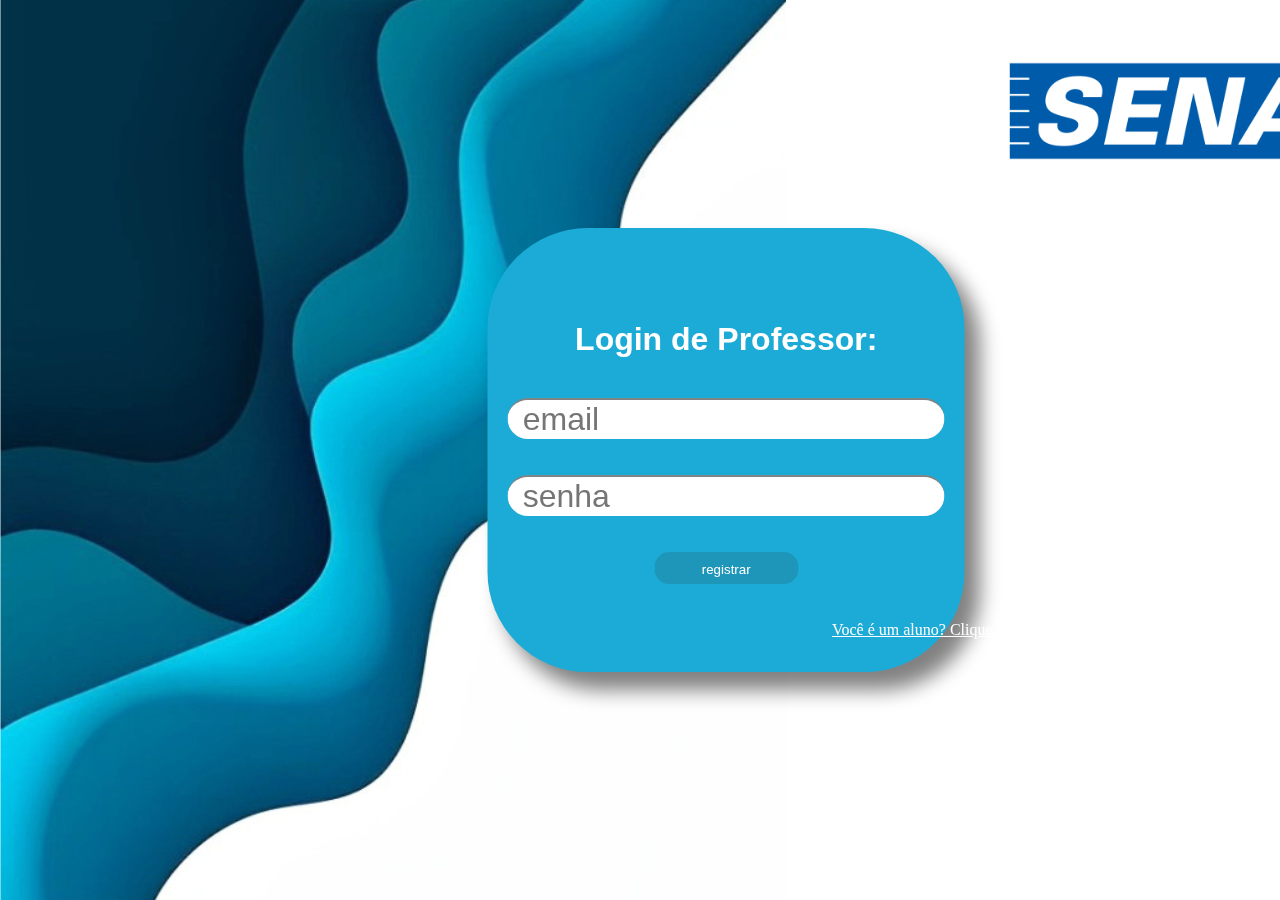
==== loginProf.html @ 623d1f2c "Não ignore ESSAS mudanças" ====
<html lang="pt-br">
    <head>
        <title>Logística Senai</title>
        <meta charset="UTF-8">
        <meta name="viewport" content="width=device-width, initial-scale=1.0">
        <meta http-equiv="Content-Type" content="text/html; charset=utf-8">
        <link rel="stylesheet" href="css/style.css">
        <link rel="stylesheet" href="https://cdn.jsdelivr.net/npm/bootstrap-icons@1.11.3/font/bootstrap-icons.min.css">
    </head>

    <body class="fundo" background="img/fundo_profLogin.png">	

            <center>
            <img src="img/senai-logo.png" class="senaiLogoR" alt="Image" height="420" width="420">
			<div class="divLogin">
			<form method="post" action="login.php" id="login" name="login">
				<h1>Login de Professor:</h1>
                <br>
				<input type="text" name="email" id="email" size="20" class="caixaTexto" placeholder="email"><br/>
				<br>
                <br>
				<input type="password" name="senha" id="senha" size="20" class="caixaTexto" placeholder="senha"><br/>
				<br>
                <br>
                <input type="submit" value="registrar" class="botao"/>
                
			</form>
			</div>
                <a href="pagina1Aluno.html" class="linkR">Você é um aluno? Clique aqui!</a>
			</form>
			</div>
            <p></p>
            </center>
            
    </body>
</html>
---- css/style.css ----
.divLogin :visited{
    color: #000000;
    font-weight: bolder;
}

.caixaTexto{
    font-size: 2em;
    border-radius: 30px;
    border-color: #0000007d;
    border-style: hidden;
    border-top-style: solid;
    padding-inline-start: 15px;
    
}
.caixaTexto2{
    font-size: 160%;
    border-radius: 30px;
    border-color: #0000007d;
    border-style: hidden;
    border-top-style: solid;
    padding-inline-start: 15px;

}

.divLoginL{
    height: auto;
    top: 50%;
    left: 30%;
    transform: translate(-50% , -50%);
    position:fixed;
    padding: 72px 20px;
    background-color: #237deb;
    border-radius:100px;
    box-shadow: 15px 17px 20px 0px #0000007f;
    font-family: 'Lucida Sans', 'Lucida Sans Regular', 'Lucida Grande', 'Lucida Sans Unicode', Geneva, Verdana, sans-serif;
    color: rgb(255, 255, 255);

    }
.senaiLogoL{
    position: fixed;
    top: -11%;
    left: 1%;
    }
    
.botaoo{
    background-color: #1b68c4;
    font-family: 'Lucida Sans', 'Lucida Sans Regular', 'Lucida Grande', 'Lucida Sans Unicode', Geneva, Verdana, sans-serif;
    width: 9rem;
    height: 2rem;   
    border-radius: 15px;
    color: white;
    border-block-color: revert;
    border-block-start-width: initial;
    border-block-end: none;
    border-left-color: #ffffff00;
    border-right-color: #ffffff00;
    border-top-color: #ffffff00;
    cursor: pointer;
    }

.link{
    position: fixed;
    left: 24%;
    top: 69%;
    color: #fff;
}
.divLogin{
    height: auto;
    top: 50%;
    right: 6%;
    transform: translate(-50% , -50%);
    position: fixed;
    padding: 72px 20px;
    background-color: #1cabd6;
    border-radius:100px;
    box-shadow: 15px 17px 20px 0px #0000007f;
    font-family: 'Lucida Sans', 'Lucida Sans Regular', 'Lucida Grande', 'Lucida Sans Unicode', Geneva, Verdana, sans-serif;
    color: rgb(255, 255, 255);
    }

.linkR{
    position: fixed;
    left: 65%;
    top: 69%;
    color: #fff;
    }

.botao{
    background-color: #1e96ba;
    font-family: 'Lucida Sans', 'Lucida Sans Regular', 'Lucida Grande', 'Lucida Sans Unicode', Geneva, Verdana, sans-serif;
    width: 9rem;
    height: 2rem;   
    border-radius: 15px;
    color: white;
    border-block-color: revert;
    border-block-start-width: initial;
    border-block-end: none;
    border-left-color: #ffffff00;
    border-right-color: #ffffff00;
    border-top-color: #ffffff00;
    cursor: pointer;
}
.senaiLogoR{
    position: fixed;
    top: -11%;
    left: 77%;
}
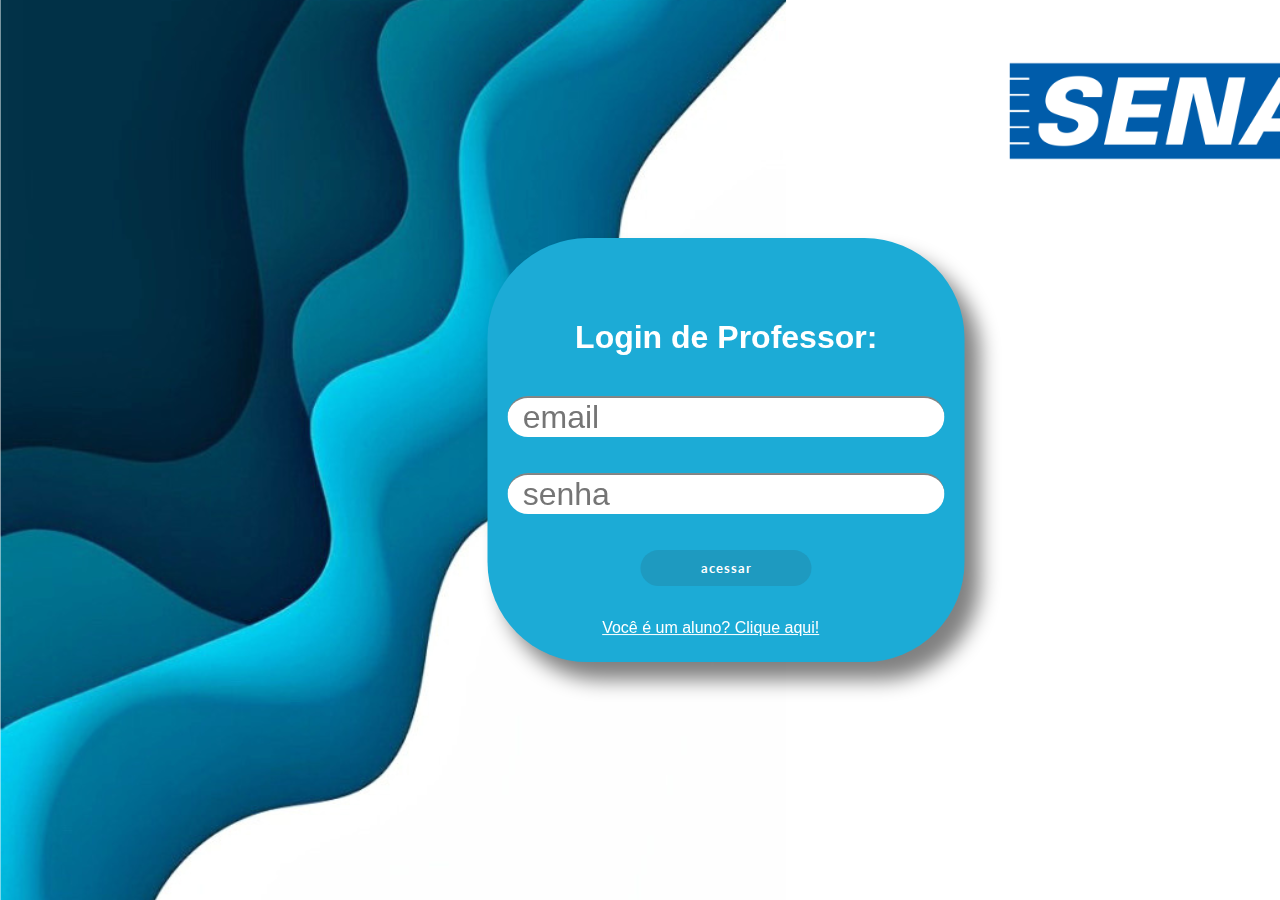
==== commit ada0d50e: "botões personalizados nas telas de login do Aluno e do Professor" ====
--- a/loginProf.html
+++ b/loginProf.html
@@ -5,6 +5,8 @@
         <meta name="viewport" content="width=device-width, initial-scale=1.0">
         <meta http-equiv="Content-Type" content="text/html; charset=utf-8">
         <link rel="stylesheet" href="css/style.css">
+        <link rel="stylesheet" href="css/styleDoBotao.css">
+        <link href='https://fonts.googleapis.com/css?family=Lato' rel='stylesheet' type='text/css'>
         <link rel="stylesheet" href="https://cdn.jsdelivr.net/npm/bootstrap-icons@1.11.3/font/bootstrap-icons.min.css">
     </head>
 
@@ -22,14 +24,10 @@
 				<input type="password" name="senha" id="senha" size="20" class="caixaTexto" placeholder="senha"><br/>
 				<br>
                 <br>
-                <input type="submit" value="registrar" class="botao"/>
-                
-			</form>
-			</div>
+                <button class="btn btn-2 btn-sep icon-info">acessar</button>
                 <a href="pagina1Aluno.html" class="linkR">Você é um aluno? Clique aqui!</a>
 			</form>
-			</div>
-            <p></p>
+            </div>
             </center>
             
     </body>
--- a/css/style.css
+++ b/css/style.css
@@ -28,7 +28,7 @@
     left: 30%;
     transform: translate(-50% , -50%);
     position:fixed;
-    padding: 72px 20px;
+    padding: 60px 20px;
     background-color: #237deb;
     border-radius:100px;
     box-shadow: 15px 17px 20px 0px #0000007f;
@@ -58,31 +58,32 @@
     cursor: pointer;
     }
 
-.link{
-    position: fixed;
-    left: 24%;
-    top: 69%;
+.linkL{
+    position: absolute;
+    left: 20%;
+    top: 90%;
     color: #fff;
 }
+
+.linkR{
+    position: absolute;
+    left: 24%;
+    top: 90%;
+    color: #fff;
+}
+
 .divLogin{
     height: auto;
     top: 50%;
     right: 6%;
     transform: translate(-50% , -50%);
     position: fixed;
-    padding: 72px 20px;
+    padding: 60px 20px;
     background-color: #1cabd6;
     border-radius:100px;
     box-shadow: 15px 17px 20px 0px #0000007f;
     font-family: 'Lucida Sans', 'Lucida Sans Regular', 'Lucida Grande', 'Lucida Sans Unicode', Geneva, Verdana, sans-serif;
     color: rgb(255, 255, 255);
-    }
-
-.linkR{
-    position: fixed;
-    left: 65%;
-    top: 69%;
-    color: #fff;
     }
 
 .botao{
--- a/css/styleDoBotao.css
+++ b/css/styleDoBotao.css
@@ -0,0 +1,90 @@
+.btn {
+  border: none;
+  font-family: 'Lato';
+  background: none;
+  cursor: pointer;
+  padding: 10px 60px;
+  display: inline-block;
+  margin: 0px 30px;
+  letter-spacing: 1px;
+  font-weight: 700;
+  outline: none;
+  position: relative;
+  -webkit-transition: all 0.3s;
+  -moz-transition: all 0.3s;
+  transition: all 0.3s;
+  border-radius:100px;
+}
+
+.btn:after {
+  content: '';
+  position: absolute;
+  z-index: -1;
+  -webkit-transition: all 0.3s;
+  -moz-transition: all 0.3s;
+  transition: all 0.3s;
+}
+
+/* Pseudo elements for icons */
+.btn:before {
+  font-family: 'FontAwesome';
+  font-style: normal;
+  font-weight: normal;
+  font-variant: normal;
+  text-transform: none;
+  line-height: 1;
+  position: relative;
+  -webkit-font-smoothing: antialiased;
+}
+
+.btn-sep:before {
+  background: rgba(0,0,0,0.15);
+}
+
+.btn-1 {
+  background: #2364dd;
+  color: #fff;
+}
+
+.btn-1:hover {
+  background: #1e58c4;
+}
+
+.btn-1:active {
+  background: #1c52b6;
+  top: 2px;
+}
+
+.btn-1:before {
+  position: absolute;
+  height: 100%;
+  left: 0;
+  top: 0;
+  line-height: 3;
+  font-size: 140%;
+  width: 60px;
+}
+
+.btn-2 {
+  background: #1e9ac0;
+  color: #fff;
+}
+
+.btn-2:hover {
+  background: #1b8bad;
+}
+
+.btn-2:active {
+  background: #1983a3;
+  top: 2px;
+}
+
+.btn-2:before {
+  position: absolute;
+  height: 100%;
+  left: 0;
+  top: 0;
+  line-height: 3;
+  font-size: 140%;
+  width: 60px;
+}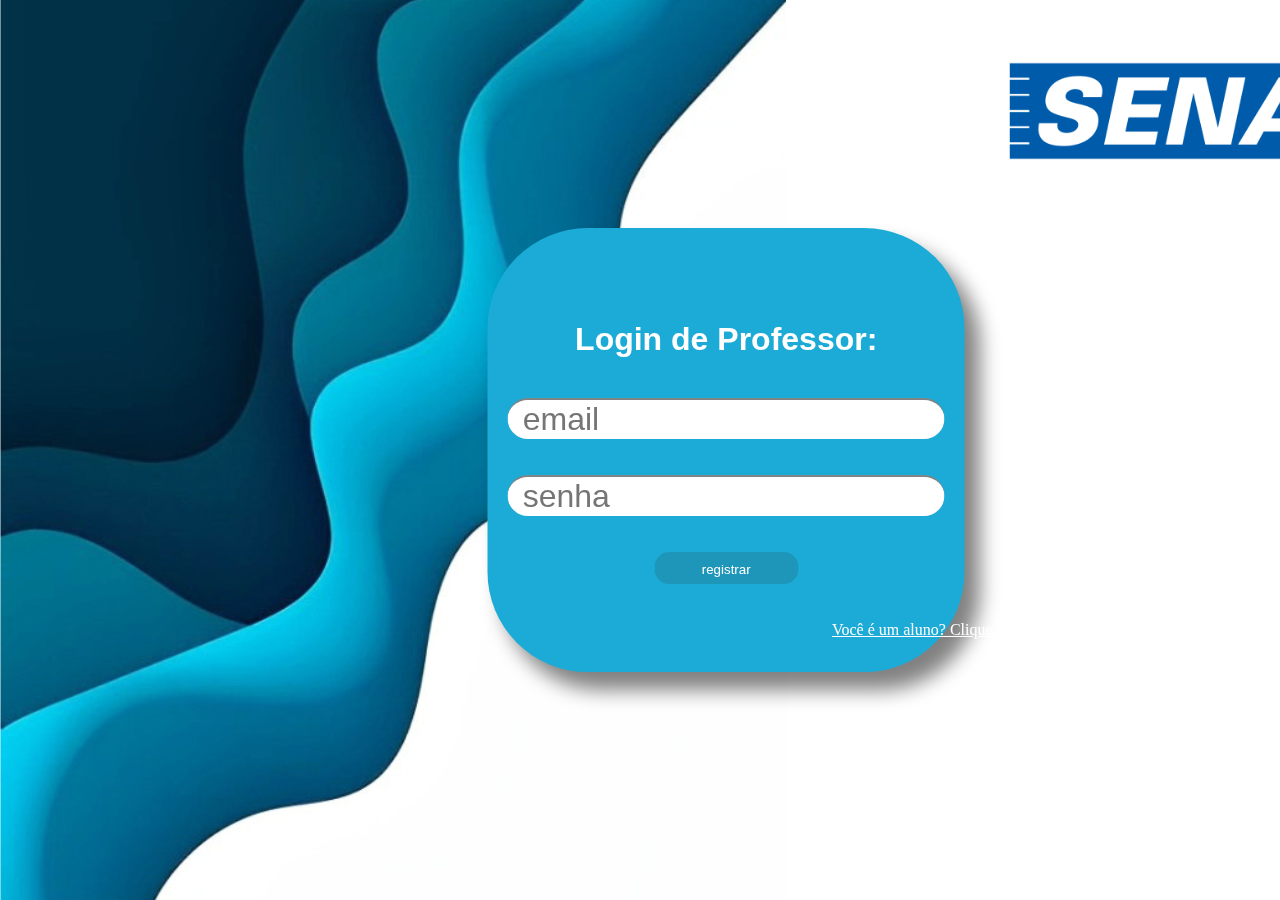
==== commit 804c402f: "Revert "botões personalizados nas telas de login do Aluno e do Professor"" ====
--- a/loginProf.html
+++ b/loginProf.html
@@ -5,8 +5,6 @@
         <meta name="viewport" content="width=device-width, initial-scale=1.0">
         <meta http-equiv="Content-Type" content="text/html; charset=utf-8">
         <link rel="stylesheet" href="css/style.css">
-        <link rel="stylesheet" href="css/styleDoBotao.css">
-        <link href='https://fonts.googleapis.com/css?family=Lato' rel='stylesheet' type='text/css'>
         <link rel="stylesheet" href="https://cdn.jsdelivr.net/npm/bootstrap-icons@1.11.3/font/bootstrap-icons.min.css">
     </head>
 
@@ -24,10 +22,14 @@
 				<input type="password" name="senha" id="senha" size="20" class="caixaTexto" placeholder="senha"><br/>
 				<br>
                 <br>
-                <button class="btn btn-2 btn-sep icon-info">acessar</button>
+                <input type="submit" value="registrar" class="botao"/>
+                
+			</form>
+			</div>
                 <a href="pagina1Aluno.html" class="linkR">Você é um aluno? Clique aqui!</a>
 			</form>
-            </div>
+			</div>
+            <p></p>
             </center>
             
     </body>
--- a/css/style.css
+++ b/css/style.css
@@ -28,7 +28,7 @@
     left: 30%;
     transform: translate(-50% , -50%);
     position:fixed;
-    padding: 60px 20px;
+    padding: 72px 20px;
     background-color: #237deb;
     border-radius:100px;
     box-shadow: 15px 17px 20px 0px #0000007f;
@@ -58,32 +58,31 @@
     cursor: pointer;
     }
 
-.linkL{
-    position: absolute;
-    left: 20%;
-    top: 90%;
+.link{
+    position: fixed;
+    left: 24%;
+    top: 69%;
     color: #fff;
 }
-
-.linkR{
-    position: absolute;
-    left: 24%;
-    top: 90%;
-    color: #fff;
-}
-
 .divLogin{
     height: auto;
     top: 50%;
     right: 6%;
     transform: translate(-50% , -50%);
     position: fixed;
-    padding: 60px 20px;
+    padding: 72px 20px;
     background-color: #1cabd6;
     border-radius:100px;
     box-shadow: 15px 17px 20px 0px #0000007f;
     font-family: 'Lucida Sans', 'Lucida Sans Regular', 'Lucida Grande', 'Lucida Sans Unicode', Geneva, Verdana, sans-serif;
     color: rgb(255, 255, 255);
+    }
+
+.linkR{
+    position: fixed;
+    left: 65%;
+    top: 69%;
+    color: #fff;
     }
 
 .botao{
